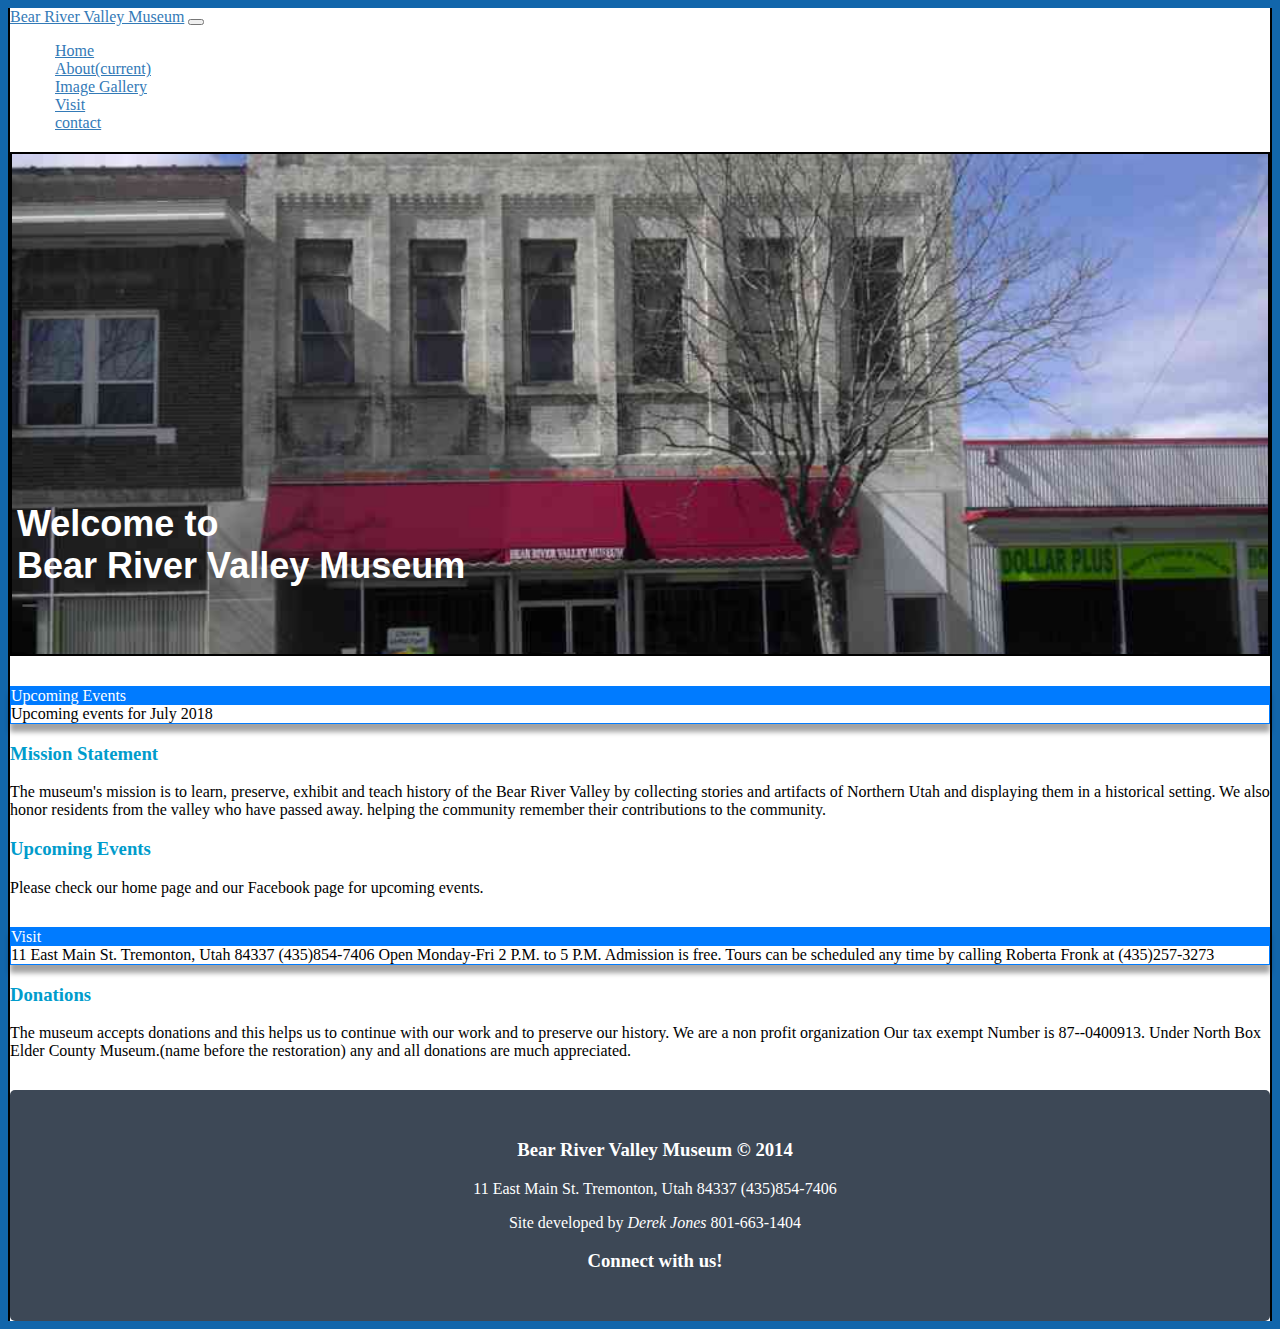
==== about.html @ 7bebd671 "fixing navbar" ====
<!doctype html>
<html lang="en">
  <head>
    <!-- Required meta tags -->
    <meta charset="utf-8">
    <meta name="viewport" content="width=device-width, initial-scale=1, shrink-to-fit=no">

    <!-- Bootstrap CSS -->
    <link rel="stylesheet" href="https://stackpath.bootstrapcdn.com/bootstrap/4.1.2/css/bootstrap.min.css" integrity="sha384-Smlep5jCw/wG7hdkwQ/Z5nLIefveQRIY9nfy6xoR1uRYBtpZgI6339F5dgvm/e9B" crossorigin="anonymous">
    <link rel="stylesheet" href="css/newStyle.css" type="text/css">
	<link rel="stylesheet" href="https://use.fontawesome.com/releases/v5.2.0/css/all.css" integrity="sha384-hWVjflwFxL6sNzntih27bfxkr27PmbbK/iSvJ+a4+0owXq79v+lsFkW54bOGbiDQ" crossorigin="anonymous">
    <title>Bear River Valley Museum</title>
  </head>
  <body>
    <div class="container">
	
	   <nav class="navbar navbar-expand-lg navbar-light bg-light">
        <a class="navbar-brand" href="#">Bear River Valley Museum</a>
        <button class="navbar-toggler" type="button" data-toggle="collapse" data-target="#navbarSupportedContent" aria-controls="navbarSupportedContent" aria-expanded="false" aria-label="Toggle navigation">
        <span class="navbar-toggler-icon"></span>
        </button>

        <div class="collapse navbar-collapse" id="navbarSupportedContent">
        <ul class="navbar-nav nav-pills ml-auto">
        <li class="nav-item">
        <a class="nav-link" href="index.html">Home</a>
        </li>
        <li class="nav-item">
        <a class="nav-link active" href="about.html">About<span class="sr-only">(current)</span></a>
        </li>
        <li class="nav-item">
        <a class="nav-link" href="image.html">Image Gallery</a>
        </li>
        <li class="nav-item">
        <a class="nav-link" href="visit.html">Visit</a>
        </li>
		<li class="nav-item">
        <a class="nav-link" href="visit.html">contact</a>
        </li>
        </ul>    
        </div>
       </nav> <!-- end of navbar -->
	   
	   <div class="hero">
		   <div class="jumbotron">
			 <h1>Welcome to<br>Bear River Valley Museum</h1>	     
		   </div> <!-- end of jumbotron -->
	   </div> <!-- end of hero div -->
	   
	   <div class="general-info">
		   <div class="row">
			  <div class="col-md-4">
				<div class="card">
				   <div class="card-header">Upcoming Events</div>
				   <div class="card-body">Upcoming events for July 2018</div>                
				</div>
			  </div> <!-- end of col-md-4 -->
			  
			  <div class="col-md-8">
				<h3>Mission Statement</h3>
				<p>The museum's mission is to learn, preserve, exhibit and teach history of the Bear River Valley by collecting stories and artifacts of Northern Utah
				   and displaying them in a historical setting. We also honor residents from the valley who have passed away. helping the community remember their contributions to the community.</p>
				<h3>Upcoming Events</h3> 
				<p>Please check our home page and our Facebook page for upcoming events.</p>			
			  </div> <!-- end of col-md-8 -->
		   </div> <!-- end of row -->
	   </div> <!-- end of mission-statement div -->
	   
	   <div class="general-info">
		   <div class="row">
			  <div class="col-md-4">
				<div class="card">
				   <div class="card-header">Visit</div>
				   <div class="card-body">11 East Main St. Tremonton, Utah 84337 (435)854-7406 Open Monday-Fri 2 P.M. to 5 P.M. Admission is free. Tours can be scheduled any time by calling Roberta Fronk at (435)257-3273</div>                
				</div>
			  </div> <!-- end of col-md-4 -->
			  
			  <div class="col-md-8">
				<h3>Donations</h3>
				<p>The museum accepts donations and this helps us to continue with our work and to preserve our history. We are a non profit organization Our tax exempt Number is 87--0400913. Under North Box Elder County Museum.(name before the restoration) any and all donations are much appreciated.</p> 
			  </div> <!-- end of col-md-8 -->
		   </div> <!-- end of row -->	
       </div> <!-- end of museum-donations div --> 	
	   
       <div class="footer-info">	   
		   <div class="row">
			  <div class="col-md-6">
				<h3>Bear River Valley Museum &copy; 2014</h3> 
				<p>11 East Main St. Tremonton, Utah 84337 (435)854-7406</p>
				<p>Site developed by <i>Derek Jones</i> 801-663-1404</p>
			  </div> <!-- end of col-md-6 -->
			  
			  <div class="col-md-6">
				<h3>Connect with us!</h3>
				<p><a href="https://www.facebook.com/pages/Bear-River-Valley-Museum/423610144371179" target="blank"><i class="fab fa-facebook-square fa-3x"></i></p>
			  </div> <!-- end of col-md-6 -->
		   </div> <!-- end of footer row -->
	   </div> <!-- end of footer-info div -->
	   
	</div>	<!-- end of container -->
	
	

    <!-- Optional JavaScript -->
    <!-- jQuery first, then Popper.js, then Bootstrap JS -->
    <script src="https://code.jquery.com/jquery-3.3.1.slim.min.js" integrity="sha384-q8i/X+965DzO0rT7abK41JStQIAqVgRVzpbzo5smXKp4YfRvH+8abtTE1Pi6jizo" crossorigin="anonymous"></script>    
    <script src="https://stackpath.bootstrapcdn.com/bootstrap/4.1.2/js/bootstrap.min.js" integrity="sha384-o+RDsa0aLu++PJvFqy8fFScvbHFLtbvScb8AjopnFD+iEQ7wo/CG0xlczd+2O/em" crossorigin="anonymous"></script>
  </body>
</html>
---- css/newStyle.css ----
/* START OF SITE CSS VARIABLE COLORS */
:root {
	--main-front-color: #fff;
	--main-background-color: #1266ab;
	--main-text-color: #009CCC;
	--main-button-color: #337ab7;
	--main-footer-bg-color: #3D4856;
}
/* END OF SITE CSS VARIABLE COLORS */




/* GLOBAL Styles */
/* START OF CONTAINER STYLES */
body {
	background-color: var(--main-background-color);
}


/* NARBAR OVERRIDE START */
.bg-light {
	background-color: white !important;
	border-radius: 5px !important;
	color: white !important;   	
}

.navbar-brand {
	color: var(--main-button-color) !important;
}

.navbar-nav .nav-link {
	background-color: white !important;
	border-radius: 10px !important;
	margin: 5px 5px !important;
	text-align: center !important;
	color: var(--main-button-color) !important;
}

.navbar-nav .nav-link:hover {
	background-color: blue !important;
    color: white !important;	
}

.navbar-nav .nav-link:active {
	background-color: purple !important;
    color: white !important;	
}
/* NARBAR OVERRIDE END */


.container {
	background-color: var(--main-front-color);
	border-right: 2px solid black; /* new design */
    border-left: 2px solid black;
}
/* END OF CONTAINER STYLES */


/* START OF JUMBOTRON STYLES */
.jumbotron {
   background-image: url("../img/general/museum_3.jpg"); /* ../ is a relative path and this made my image show */
   height: 500px;
   background-repeat: no-repeat;
   background-size: cover;
   margin-top: 20px;
   border: 2px solid black;
   -webkit-border: 2px solid black; /* these last two i'm don't seem to work for chrome  the webkit and moz for border */
   -moz-border: 2px solid black;
}

.jumbotron .container {
  position: relative;
  top:100px;
}

.jumbotron h1 {
  color: #fff;
  font-size: 36px;  
  font-family: 'Shift', sans-serif;
  font-weight: bold;
  position: relative;
  top: 325px;
  left: 5px;
}

.jumbotron p {
  font-size: 20px;
  color: #fff;
} 
/* END OF JUMBOTRON STYLES */


/* 	START OF GLOBAL CARD STYLES */
.card {
	border: solid 1px #007bff;
	-webkit-box-shadow: 0px 8px 5px 0px rgba(0,0,0,0.36);
    -moz-box-shadow: 0px 8px 5px 0px rgba(0,0,0,0.36);
    box-shadow: 0px 8px 5px 0px rgba(0,0,0,0.36);
}

.card-header {
	background-color: #007bff;
	color: white;
}
/* END OF GLOBAL CARD STYLES */


/*START OF GENERAL-INFO */
.general-info {
	margin-top: 30px;
	margin-bottom: 30px;
}
/* END OF GENERAL-INFO */


/* START OF GLOBAL FOOTER STYLES */
.footer-info {
	text-align: center;
	margin-top: 30px;
	padding-top: 30px;
    padding-left: 30px;
    padding-bottom: 30px;
	background-color: var(--main-footer-bg-color);
    color: #FFFFFF;
    border-radius: 5px;
}
/* END OF GLOBAL FOOTER STYLES */

/* END OF GLOBAL STYLES */




/* START OF INDEX.HTML STYLES */
.event-title {
  margin-top: 30px;	
  margin-bottom: 30px;
}

.our-events-main-one {
   margin-top: 20px;
   margin-bottom: 20px;   
}

.our-events-main-two {
   margin-top: 20px;
   margin-bottom: 20px;   
}

/* might change more to BEM design pattern and rename this later on */
.general-info h3 {   
	color: var(--main-text-color); 
}
/* might change more to BEM design pattern and rename this later on */

/* might change more to BEM design pattern and rename this later on */
.event-title h3 {   
	color: blue; 
}
/* might change more to BEM design pattern and rename this later on */
/* END OF INDEX.HTML STYLES */





/* START OF IMAGE.HTML STYLES */
.title {
	text-align: center;
}
/* END OF IMAGE.HTML STYLES */
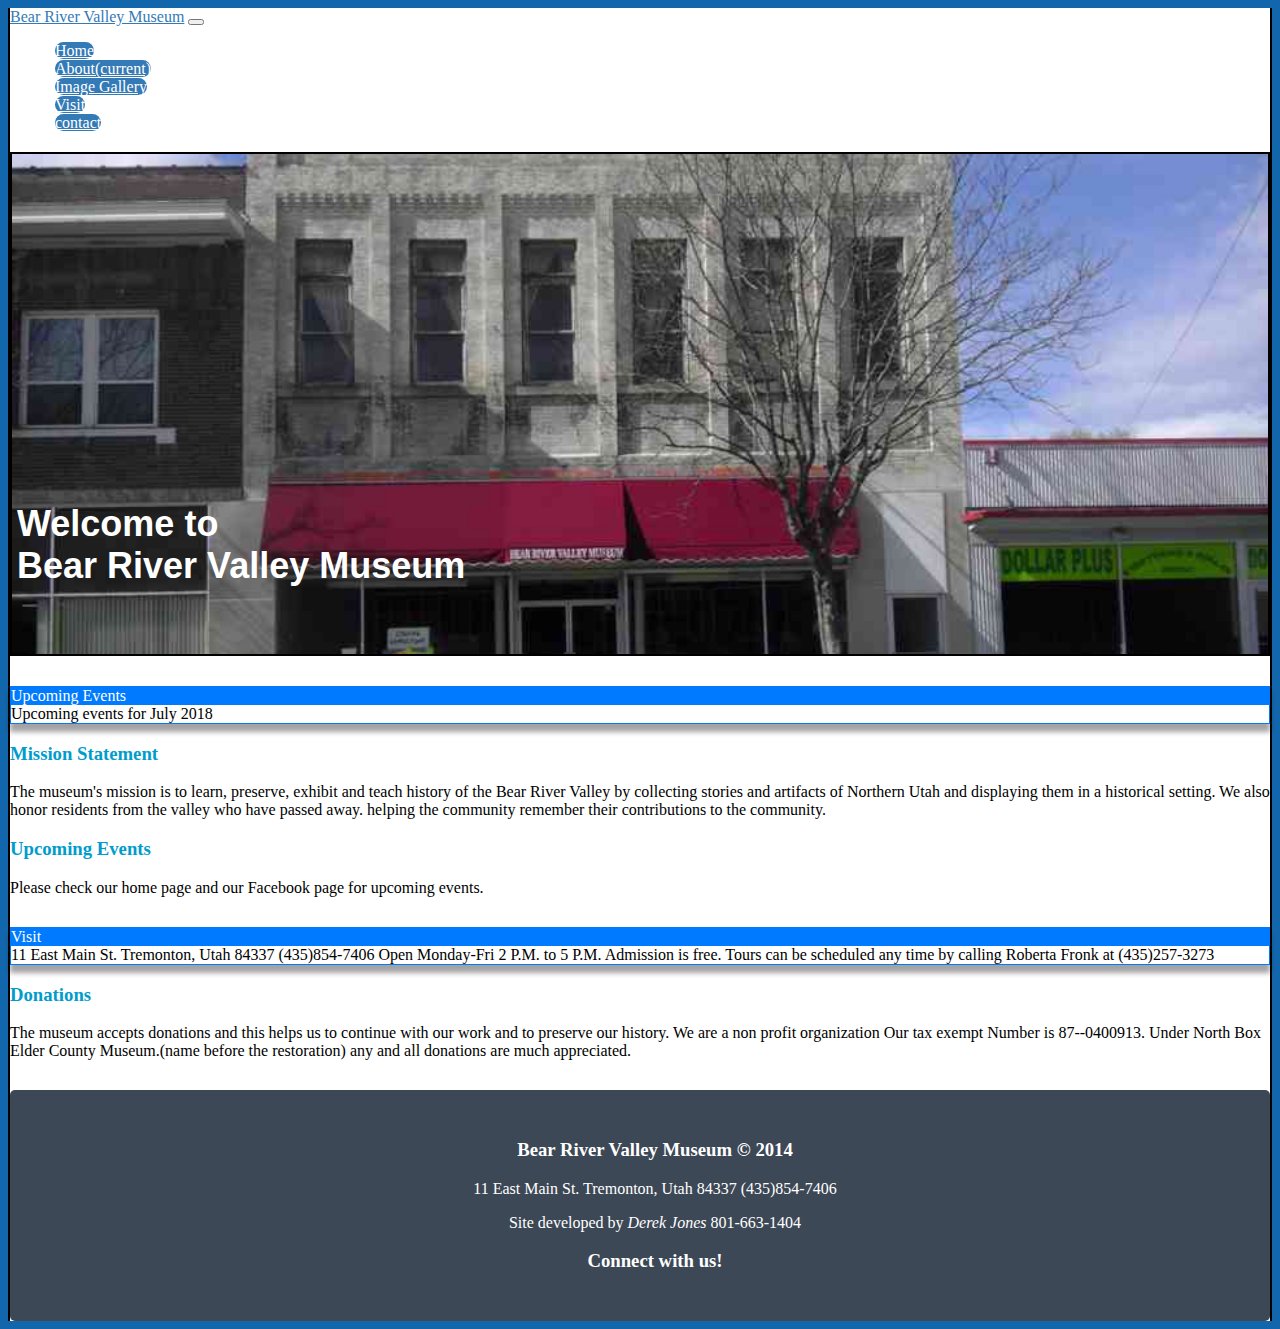
==== commit 52b18b10: "nav buttons almost there" ====
--- a/about.html
+++ b/about.html
@@ -35,7 +35,7 @@
         <a class="nav-link" href="visit.html">Visit</a>
         </li>
 		<li class="nav-item">
-        <a class="nav-link" href="visit.html">contact</a>
+        <a class="nav-link" href="contact.html">contact</a>
         </li>
         </ul>    
         </div>
--- a/css/newStyle.css
+++ b/css/newStyle.css
@@ -30,22 +30,22 @@
 }
 
 .navbar-nav .nav-link {
-	background-color: white !important;
+	background-color: var(--main-button-color);
 	border-radius: 10px !important;
 	margin: 5px 5px !important;
 	text-align: center !important;
-	color: var(--main-button-color) !important;
+	color: white !important;
 }
 
 .navbar-nav .nav-link:hover {
-	background-color: blue !important;
+	background-color: var(--main-footer-bg-color) !important;
     color: white !important;	
 }
 
-.navbar-nav .nav-link:active {
+/*.navbar-nav .nav-link:active {
 	background-color: purple !important;
     color: white !important;	
-}
+}*/
 /* NARBAR OVERRIDE END */
 
 
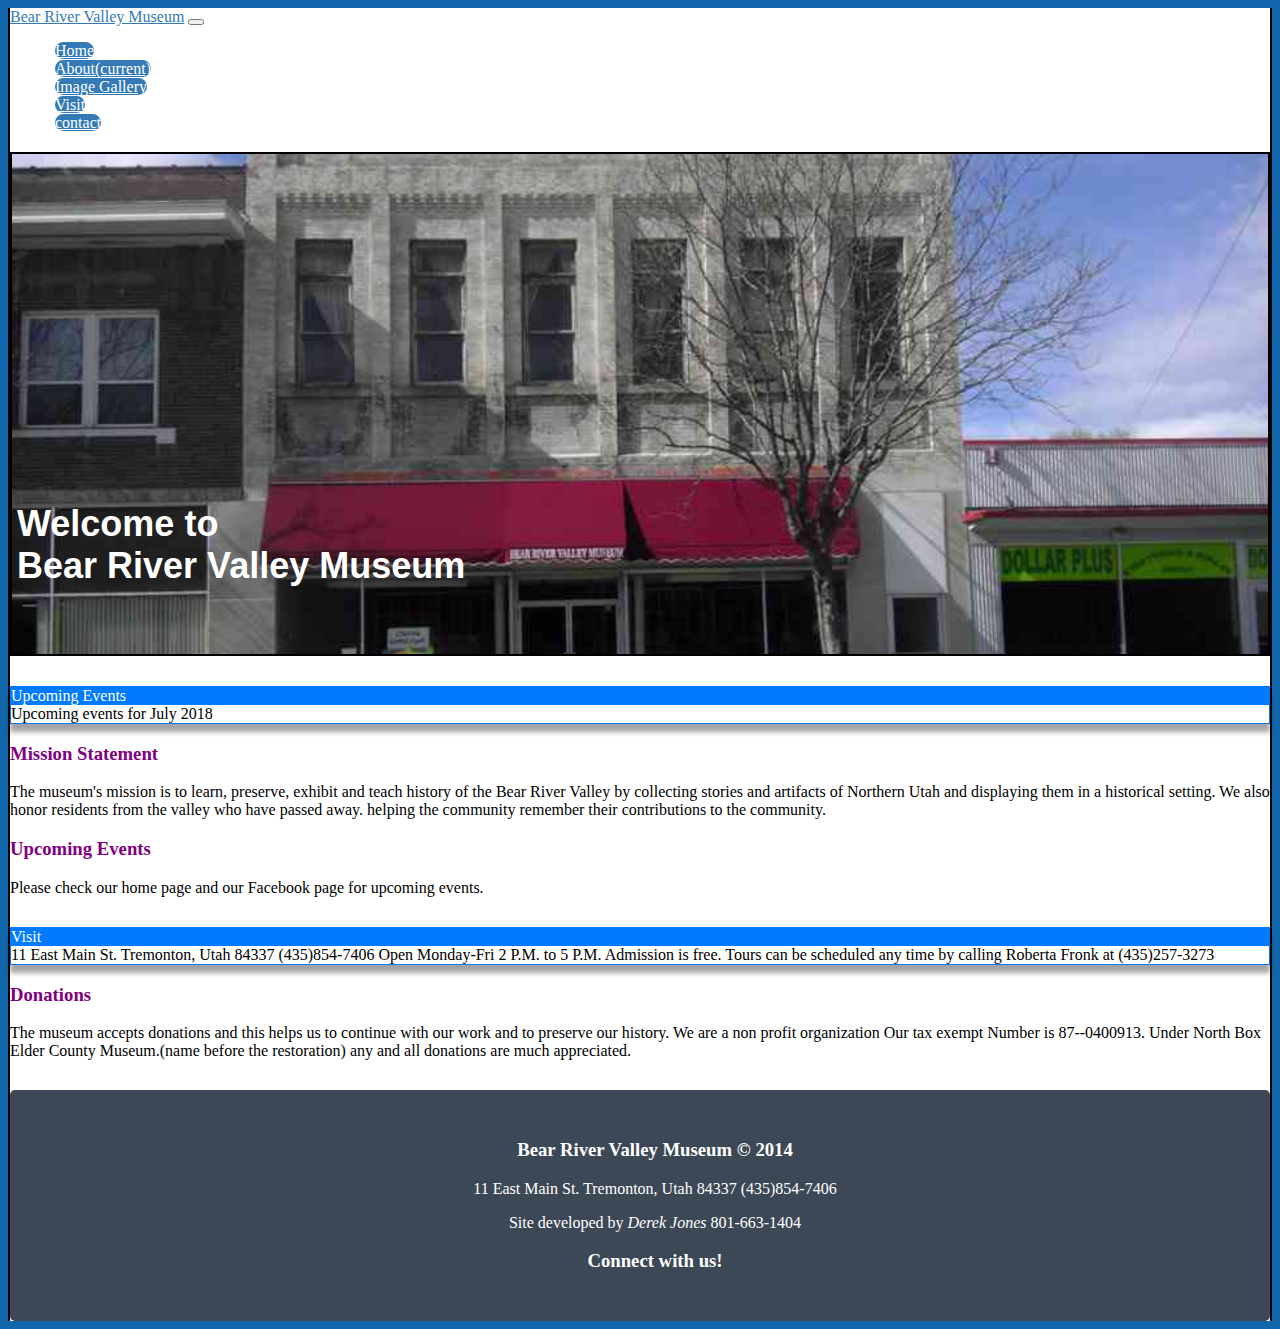
==== commit 5894feb0: "updated h3 to bem" ====
--- a/about.html
+++ b/about.html
@@ -57,10 +57,10 @@
 			  </div> <!-- end of col-md-4 -->
 			  
 			  <div class="col-md-8">
-				<h3>Mission Statement</h3>
+				<h3 class="general-info__title">Mission Statement</h3>
 				<p>The museum's mission is to learn, preserve, exhibit and teach history of the Bear River Valley by collecting stories and artifacts of Northern Utah
 				   and displaying them in a historical setting. We also honor residents from the valley who have passed away. helping the community remember their contributions to the community.</p>
-				<h3>Upcoming Events</h3> 
+				<h3 class="general-info__title">Upcoming Events</h3> 
 				<p>Please check our home page and our Facebook page for upcoming events.</p>			
 			  </div> <!-- end of col-md-8 -->
 		   </div> <!-- end of row -->
@@ -76,7 +76,7 @@
 			  </div> <!-- end of col-md-4 -->
 			  
 			  <div class="col-md-8">
-				<h3>Donations</h3>
+				<h3 class="general-info__title">Donations</h3>
 				<p>The museum accepts donations and this helps us to continue with our work and to preserve our history. We are a non profit organization Our tax exempt Number is 87--0400913. Under North Box Elder County Museum.(name before the restoration) any and all donations are much appreciated.</p> 
 			  </div> <!-- end of col-md-8 -->
 		   </div> <!-- end of row -->	
--- a/css/newStyle.css
+++ b/css/newStyle.css
@@ -149,8 +149,9 @@
 }
 
 /* might change more to BEM design pattern and rename this later on */
-.general-info h3 {   
-	color: var(--main-text-color); 
+.general-info__title  {   
+	/*color: var(--main-text-color);*/
+	color: purple;
 }
 /* might change more to BEM design pattern and rename this later on */
 
@@ -166,6 +167,10 @@
 
 
 /* START OF IMAGE.HTML STYLES */
+.our-gallery__title {
+	color: var(--main-text-color);
+}
+
 .title {
 	text-align: center;
 }
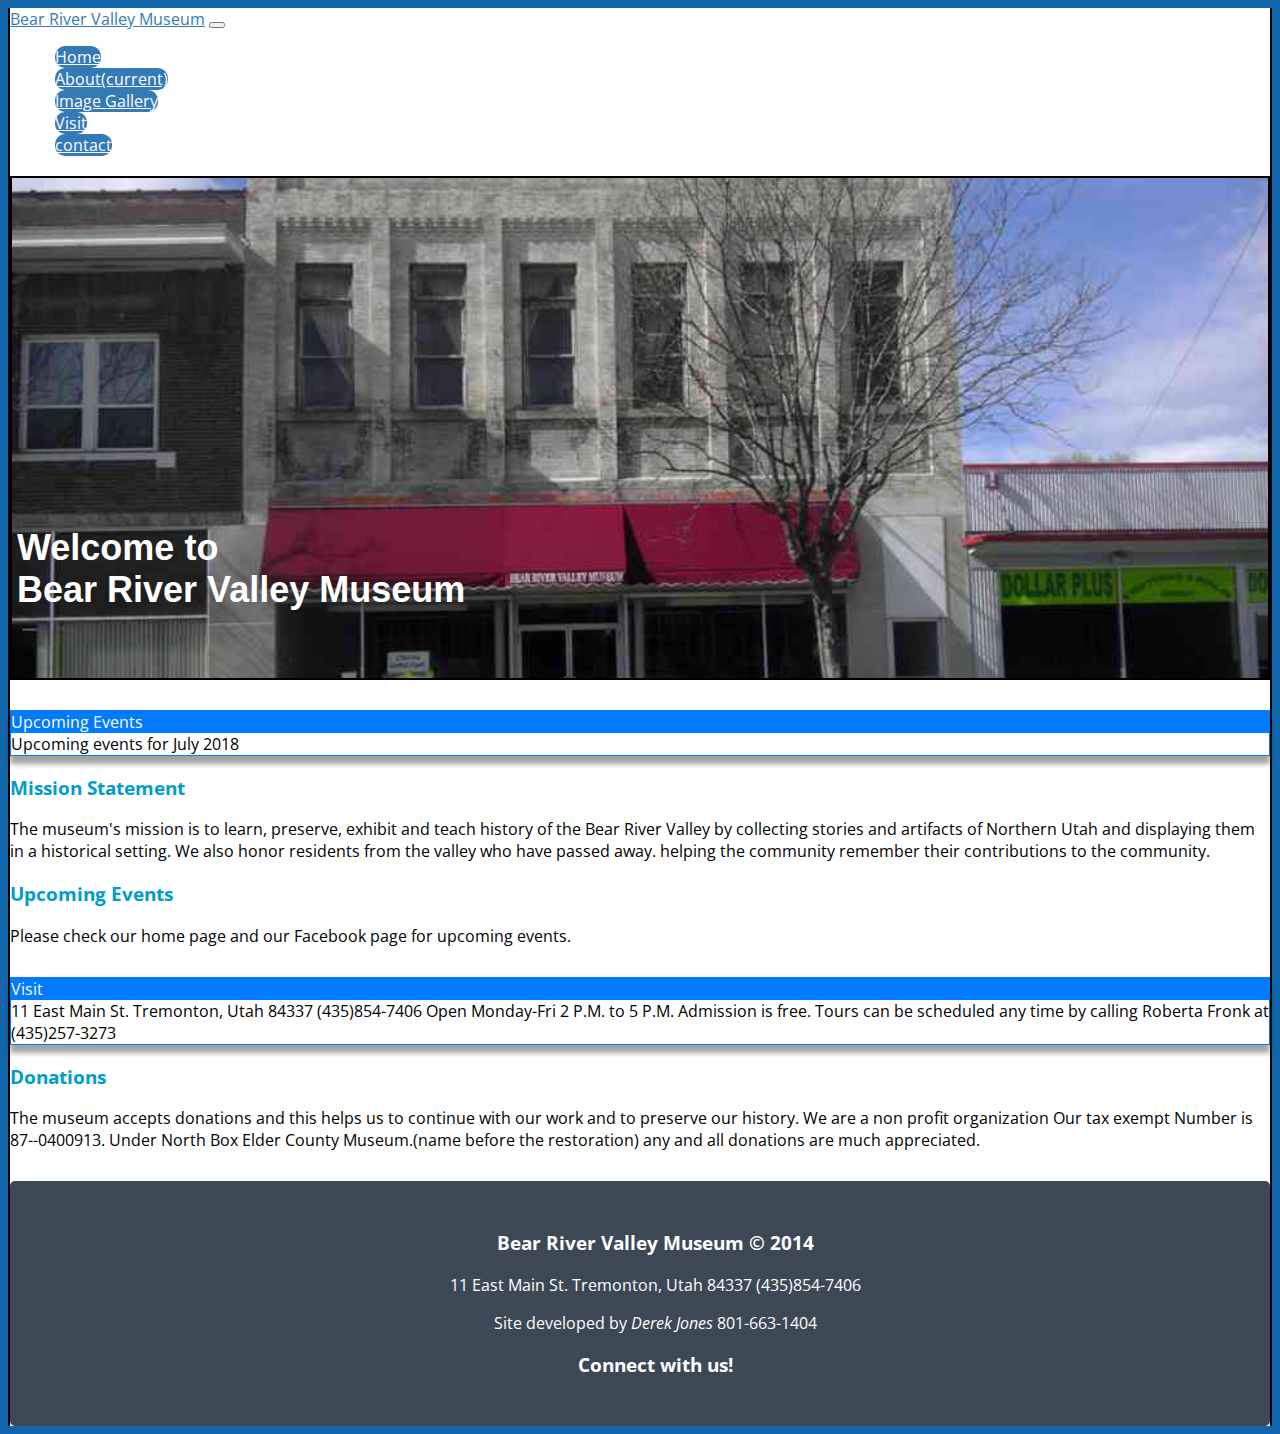
==== commit c9ba5be1: "changed font-family to open sans" ====
--- a/about.html
+++ b/about.html
@@ -9,7 +9,8 @@
     <link rel="stylesheet" href="https://stackpath.bootstrapcdn.com/bootstrap/4.1.2/css/bootstrap.min.css" integrity="sha384-Smlep5jCw/wG7hdkwQ/Z5nLIefveQRIY9nfy6xoR1uRYBtpZgI6339F5dgvm/e9B" crossorigin="anonymous">
     <link rel="stylesheet" href="css/newStyle.css" type="text/css">
 	<link rel="stylesheet" href="https://use.fontawesome.com/releases/v5.2.0/css/all.css" integrity="sha384-hWVjflwFxL6sNzntih27bfxkr27PmbbK/iSvJ+a4+0owXq79v+lsFkW54bOGbiDQ" crossorigin="anonymous">
-    <title>Bear River Valley Museum</title>
+    <link href="https://fonts.googleapis.com/css?family=Open+Sans" rel="stylesheet">
+	<title>Bear River Valley Museum</title>
   </head>
   <body>
     <div class="container">
--- a/css/newStyle.css
+++ b/css/newStyle.css
@@ -15,6 +15,8 @@
 /* START OF CONTAINER STYLES */
 body {
 	background-color: var(--main-background-color);
+	font-size; 1.5em; /* testing */
+	font-family: 'Open Sans', sans-serif; /* testing */
 }
 
 
@@ -26,7 +28,7 @@
 }
 
 .navbar-brand {
-	color: var(--main-button-color) !important;
+	color: var(--main-button-color) !important;	
 }
 
 .navbar-nav .nav-link {
@@ -138,6 +140,10 @@
   margin-bottom: 30px;
 }
 
+.event-title h3 {   
+	color: purple; 
+}
+
 .our-events-main-one {
    margin-top: 20px;
    margin-bottom: 20px;   
@@ -150,14 +156,8 @@
 
 /* might change more to BEM design pattern and rename this later on */
 .general-info__title  {   
-	/*color: var(--main-text-color);*/
-	color: purple;
-}
-/* might change more to BEM design pattern and rename this later on */
-
-/* might change more to BEM design pattern and rename this later on */
-.event-title h3 {   
-	color: blue; 
+	color: var(--main-text-color);
+	color: #009CCC;
 }
 /* might change more to BEM design pattern and rename this later on */
 /* END OF INDEX.HTML STYLES */
@@ -176,3 +176,15 @@
 }
 /* END OF IMAGE.HTML STYLES */
 
+
+
+
+
+/* START OF VISIT STYLES */
+/* Kind of broke BEM naming for this */
+.general-info__titlemap {
+	margin-top: 30px;
+	color: var(--main-text-color);
+	color: #009CCC;
+}
+/* START OF VISIT STYLES */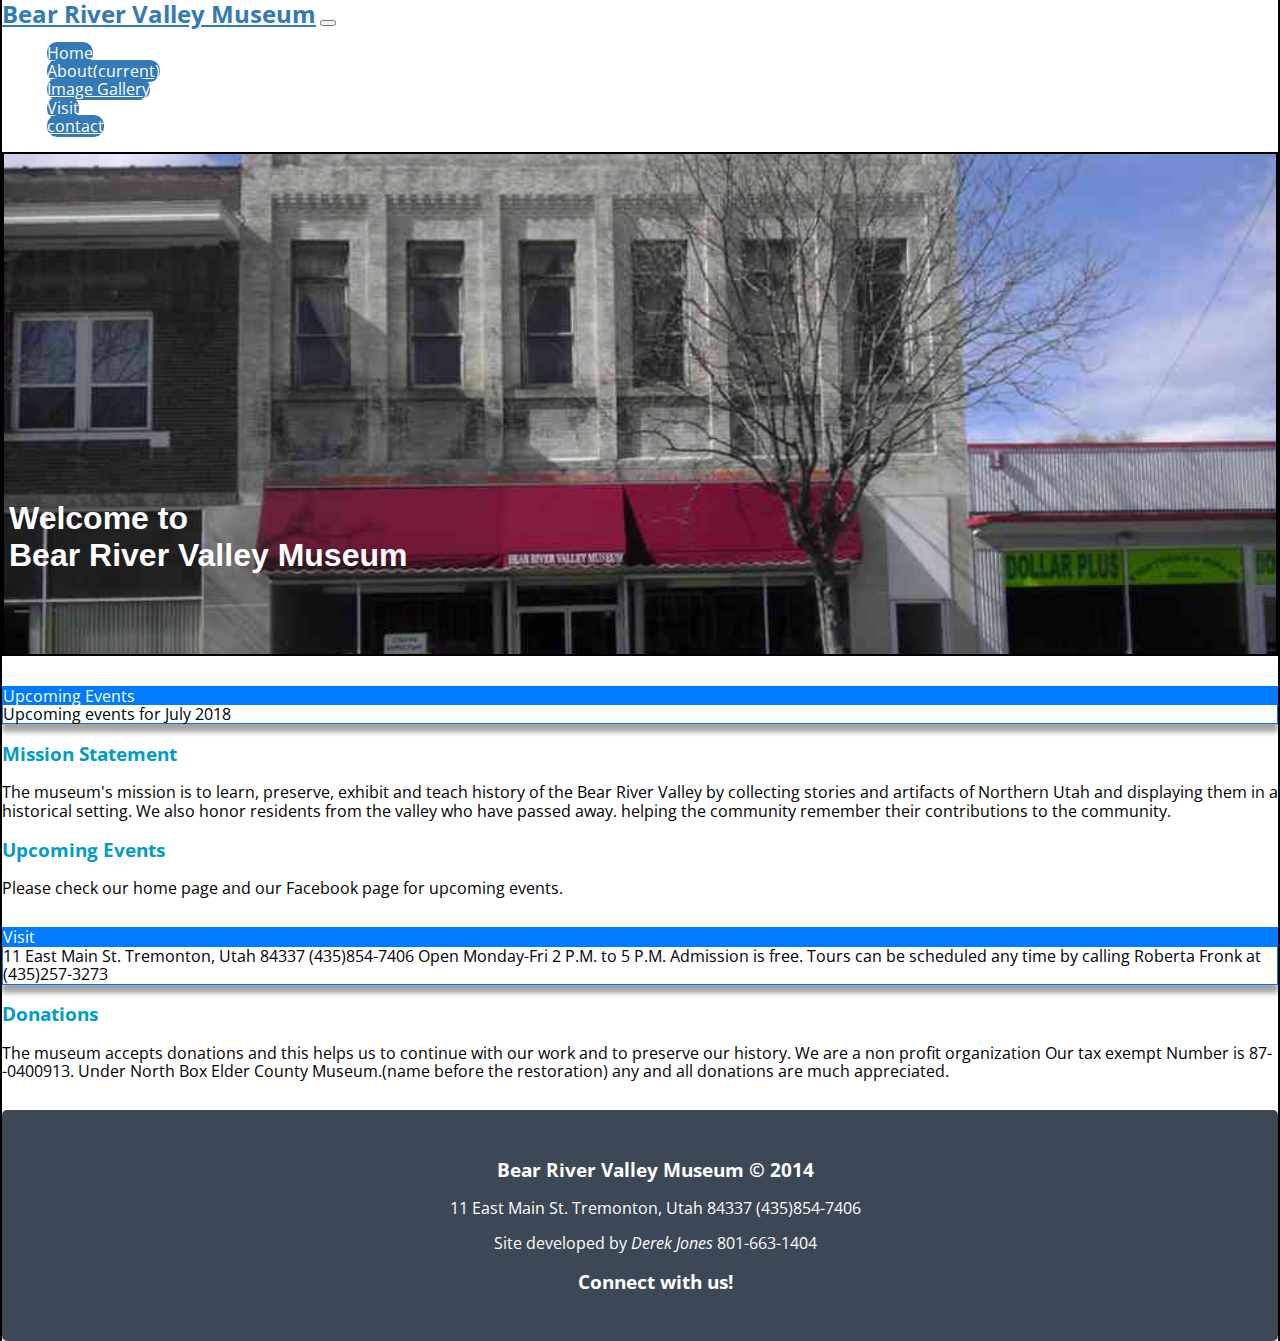
==== commit 9652c78e: "added normalize css to about.html" ====
--- a/about.html
+++ b/about.html
@@ -7,7 +7,8 @@
 
     <!-- Bootstrap CSS -->
     <link rel="stylesheet" href="https://stackpath.bootstrapcdn.com/bootstrap/4.1.2/css/bootstrap.min.css" integrity="sha384-Smlep5jCw/wG7hdkwQ/Z5nLIefveQRIY9nfy6xoR1uRYBtpZgI6339F5dgvm/e9B" crossorigin="anonymous">
-    <link rel="stylesheet" href="css/newStyle.css" type="text/css">
+    <link rel="stylesheet" href="css/normalize.css" type="text/css">
+	<link rel="stylesheet" href="css/newStyle.css" type="text/css">
 	<link rel="stylesheet" href="https://use.fontawesome.com/releases/v5.2.0/css/all.css" integrity="sha384-hWVjflwFxL6sNzntih27bfxkr27PmbbK/iSvJ+a4+0owXq79v+lsFkW54bOGbiDQ" crossorigin="anonymous">
     <link href="https://fonts.googleapis.com/css?family=Open+Sans" rel="stylesheet">
 	<title>Bear River Valley Museum</title>
--- a/css/newStyle.css
+++ b/css/newStyle.css
@@ -1,3 +1,4 @@
+/* GLOBAL STYLES */
 /* START OF SITE CSS VARIABLE COLORS */
 :root {
 	--main-front-color: #fff;
@@ -11,13 +12,23 @@
 
 
 
-/* GLOBAL Styles */
+
 /* START OF CONTAINER STYLES */
 body {
 	background-color: var(--main-background-color);
-	font-size; 1.5em; /* testing */
+	font-size; 100%; /* testing */
 	font-family: 'Open Sans', sans-serif; /* testing */
 }
+
+.container {
+	background-color: var(--main-front-color);
+	border-right: 2px solid black; /* new design */
+    border-left: 2px solid black;
+}
+/* END OF CONTAINER STYLES */
+
+
+
 
 
 /* NARBAR OVERRIDE START */
@@ -29,6 +40,8 @@
 
 .navbar-brand {
 	color: var(--main-button-color) !important;	
+	font-size: 1.5em;
+	font-weight: bold;
 }
 
 .navbar-nav .nav-link {
@@ -51,12 +64,7 @@
 /* NARBAR OVERRIDE END */
 
 
-.container {
-	background-color: var(--main-front-color);
-	border-right: 2px solid black; /* new design */
-    border-left: 2px solid black;
-}
-/* END OF CONTAINER STYLES */
+
 
 
 /* START OF JUMBOTRON STYLES */
@@ -65,7 +73,7 @@
    height: 500px;
    background-repeat: no-repeat;
    background-size: cover;
-   margin-top: 20px;
+   margin-top: 10px;
    border: 2px solid black;
    -webkit-border: 2px solid black; /* these last two i'm don't seem to work for chrome  the webkit and moz for border */
    -moz-border: 2px solid black;
@@ -78,7 +86,7 @@
 
 .jumbotron h1 {
   color: #fff;
-  font-size: 36px;  
+  /*font-size: 36px;*/  
   font-family: 'Shift', sans-serif;
   font-weight: bold;
   position: relative;
@@ -91,6 +99,9 @@
   color: #fff;
 } 
 /* END OF JUMBOTRON STYLES */
+
+
+
 
 
 /* 	START OF GLOBAL CARD STYLES */
@@ -106,6 +117,9 @@
 	color: white;
 }
 /* END OF GLOBAL CARD STYLES */
+
+
+
 
 
 /*START OF GENERAL-INFO */
@@ -128,7 +142,6 @@
     border-radius: 5px;
 }
 /* END OF GLOBAL FOOTER STYLES */
-
 /* END OF GLOBAL STYLES */
 
 
@@ -140,10 +153,6 @@
   margin-bottom: 30px;
 }
 
-.event-title h3 {   
-	color: purple; 
-}
-
 .our-events-main-one {
    margin-top: 20px;
    margin-bottom: 20px;   
@@ -158,6 +167,7 @@
 .general-info__title  {   
 	color: var(--main-text-color);
 	color: #009CCC;
+	font-weight: bold;
 }
 /* might change more to BEM design pattern and rename this later on */
 /* END OF INDEX.HTML STYLES */
@@ -169,6 +179,7 @@
 /* START OF IMAGE.HTML STYLES */
 .our-gallery__title {
 	color: var(--main-text-color);
+	font-weight: bold;
 }
 
 .title {
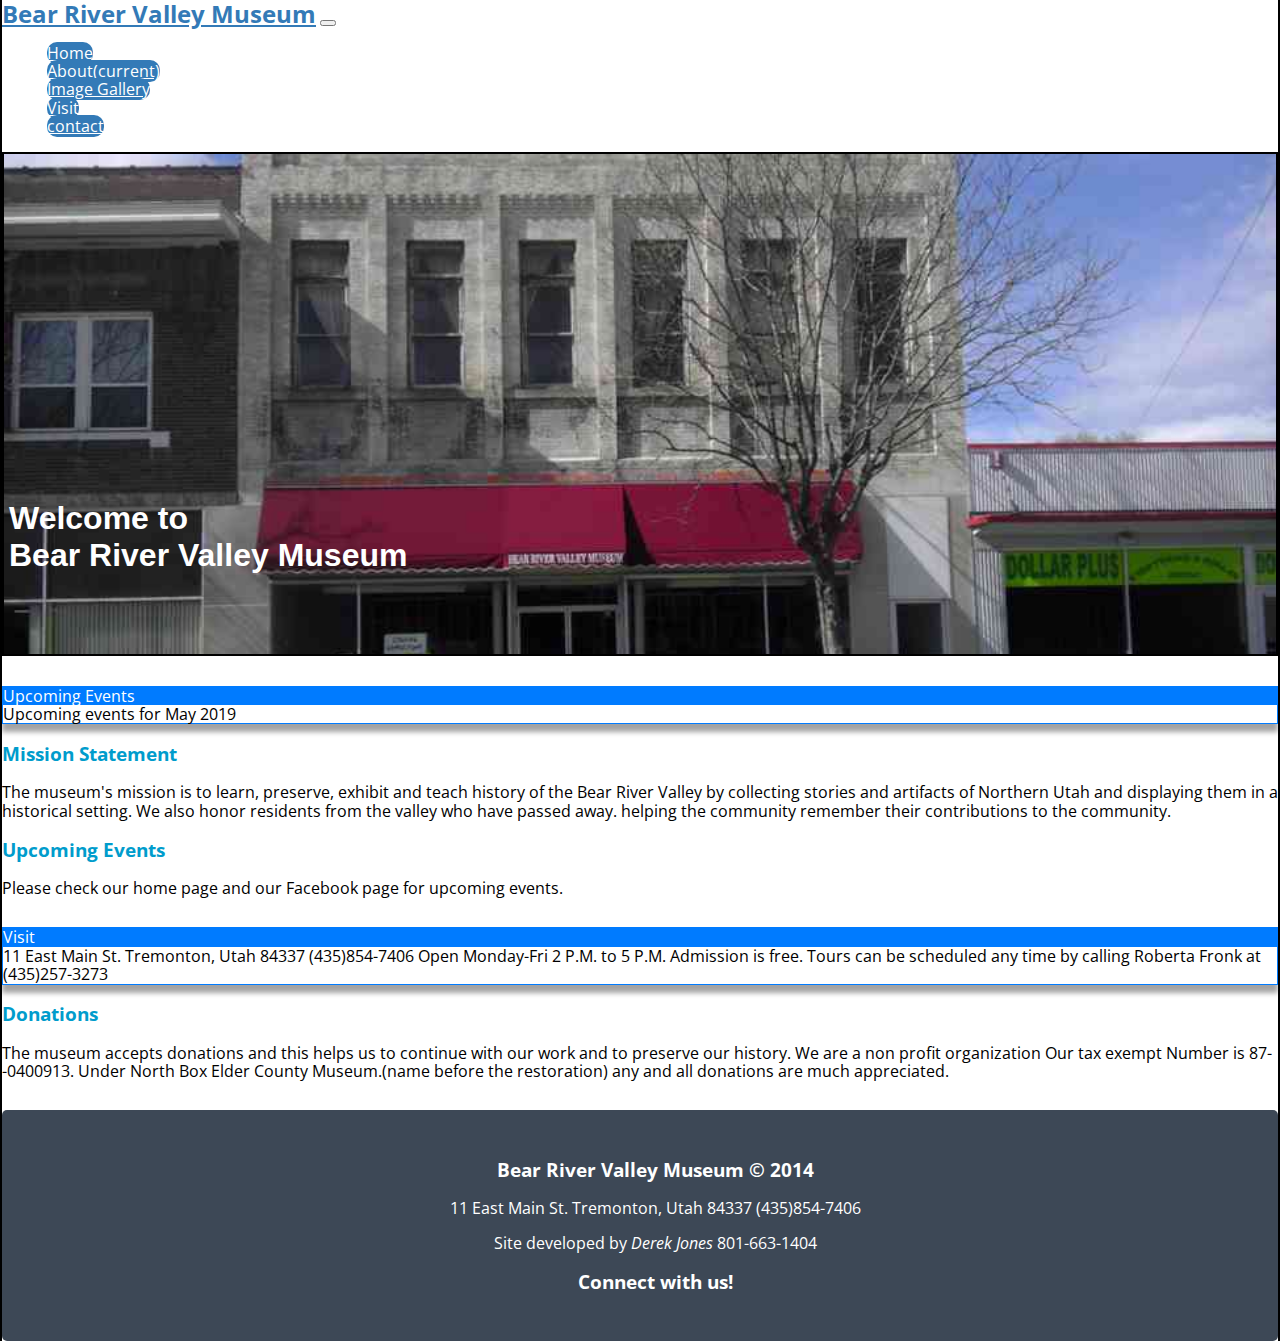
==== commit d244891d: "Add files via upload" ====
--- a/about.html
+++ b/about.html
@@ -1,111 +1,112 @@
-<!doctype html>
-<html lang="en">
-  <head>
-    <!-- Required meta tags -->
-    <meta charset="utf-8">
-    <meta name="viewport" content="width=device-width, initial-scale=1, shrink-to-fit=no">
-
-    <!-- Bootstrap CSS -->
-    <link rel="stylesheet" href="https://stackpath.bootstrapcdn.com/bootstrap/4.1.2/css/bootstrap.min.css" integrity="sha384-Smlep5jCw/wG7hdkwQ/Z5nLIefveQRIY9nfy6xoR1uRYBtpZgI6339F5dgvm/e9B" crossorigin="anonymous">
-    <link rel="stylesheet" href="css/normalize.css" type="text/css">
-	<link rel="stylesheet" href="css/newStyle.css" type="text/css">
-	<link rel="stylesheet" href="https://use.fontawesome.com/releases/v5.2.0/css/all.css" integrity="sha384-hWVjflwFxL6sNzntih27bfxkr27PmbbK/iSvJ+a4+0owXq79v+lsFkW54bOGbiDQ" crossorigin="anonymous">
-    <link href="https://fonts.googleapis.com/css?family=Open+Sans" rel="stylesheet">
-	<title>Bear River Valley Museum</title>
-  </head>
-  <body>
-    <div class="container">
-	
-	   <nav class="navbar navbar-expand-lg navbar-light bg-light">
-        <a class="navbar-brand" href="#">Bear River Valley Museum</a>
-        <button class="navbar-toggler" type="button" data-toggle="collapse" data-target="#navbarSupportedContent" aria-controls="navbarSupportedContent" aria-expanded="false" aria-label="Toggle navigation">
-        <span class="navbar-toggler-icon"></span>
-        </button>
-
-        <div class="collapse navbar-collapse" id="navbarSupportedContent">
-        <ul class="navbar-nav nav-pills ml-auto">
-        <li class="nav-item">
-        <a class="nav-link" href="index.html">Home</a>
-        </li>
-        <li class="nav-item">
-        <a class="nav-link active" href="about.html">About<span class="sr-only">(current)</span></a>
-        </li>
-        <li class="nav-item">
-        <a class="nav-link" href="image.html">Image Gallery</a>
-        </li>
-        <li class="nav-item">
-        <a class="nav-link" href="visit.html">Visit</a>
-        </li>
-		<li class="nav-item">
-        <a class="nav-link" href="contact.html">contact</a>
-        </li>
-        </ul>    
-        </div>
-       </nav> <!-- end of navbar -->
-	   
-	   <div class="hero">
-		   <div class="jumbotron">
-			 <h1>Welcome to<br>Bear River Valley Museum</h1>	     
-		   </div> <!-- end of jumbotron -->
-	   </div> <!-- end of hero div -->
-	   
-	   <div class="general-info">
-		   <div class="row">
-			  <div class="col-md-4">
-				<div class="card">
-				   <div class="card-header">Upcoming Events</div>
-				   <div class="card-body">Upcoming events for July 2018</div>                
-				</div>
-			  </div> <!-- end of col-md-4 -->
-			  
-			  <div class="col-md-8">
-				<h3 class="general-info__title">Mission Statement</h3>
-				<p>The museum's mission is to learn, preserve, exhibit and teach history of the Bear River Valley by collecting stories and artifacts of Northern Utah
-				   and displaying them in a historical setting. We also honor residents from the valley who have passed away. helping the community remember their contributions to the community.</p>
-				<h3 class="general-info__title">Upcoming Events</h3> 
-				<p>Please check our home page and our Facebook page for upcoming events.</p>			
-			  </div> <!-- end of col-md-8 -->
-		   </div> <!-- end of row -->
-	   </div> <!-- end of mission-statement div -->
-	   
-	   <div class="general-info">
-		   <div class="row">
-			  <div class="col-md-4">
-				<div class="card">
-				   <div class="card-header">Visit</div>
-				   <div class="card-body">11 East Main St. Tremonton, Utah 84337 (435)854-7406 Open Monday-Fri 2 P.M. to 5 P.M. Admission is free. Tours can be scheduled any time by calling Roberta Fronk at (435)257-3273</div>                
-				</div>
-			  </div> <!-- end of col-md-4 -->
-			  
-			  <div class="col-md-8">
-				<h3 class="general-info__title">Donations</h3>
-				<p>The museum accepts donations and this helps us to continue with our work and to preserve our history. We are a non profit organization Our tax exempt Number is 87--0400913. Under North Box Elder County Museum.(name before the restoration) any and all donations are much appreciated.</p> 
-			  </div> <!-- end of col-md-8 -->
-		   </div> <!-- end of row -->	
-       </div> <!-- end of museum-donations div --> 	
-	   
-       <div class="footer-info">	   
-		   <div class="row">
-			  <div class="col-md-6">
-				<h3>Bear River Valley Museum &copy; 2014</h3> 
-				<p>11 East Main St. Tremonton, Utah 84337 (435)854-7406</p>
-				<p>Site developed by <i>Derek Jones</i> 801-663-1404</p>
-			  </div> <!-- end of col-md-6 -->
-			  
-			  <div class="col-md-6">
-				<h3>Connect with us!</h3>
-				<p><a href="https://www.facebook.com/pages/Bear-River-Valley-Museum/423610144371179" target="blank"><i class="fab fa-facebook-square fa-3x"></i></p>
-			  </div> <!-- end of col-md-6 -->
-		   </div> <!-- end of footer row -->
-	   </div> <!-- end of footer-info div -->
-	   
-	</div>	<!-- end of container -->
-	
-	
-
-    <!-- Optional JavaScript -->
-    <!-- jQuery first, then Popper.js, then Bootstrap JS -->
-    <script src="https://code.jquery.com/jquery-3.3.1.slim.min.js" integrity="sha384-q8i/X+965DzO0rT7abK41JStQIAqVgRVzpbzo5smXKp4YfRvH+8abtTE1Pi6jizo" crossorigin="anonymous"></script>    
-    <script src="https://stackpath.bootstrapcdn.com/bootstrap/4.1.2/js/bootstrap.min.js" integrity="sha384-o+RDsa0aLu++PJvFqy8fFScvbHFLtbvScb8AjopnFD+iEQ7wo/CG0xlczd+2O/em" crossorigin="anonymous"></script>
-  </body>
+<!doctype html>
+<html lang="en">
+  <head>
+    <!-- Required meta tags -->
+    <meta charset="utf-8">
+    <meta name="viewport" content="width=device-width, initial-scale=1, shrink-to-fit=no">
+
+    <!-- Bootstrap CSS -->
+    <link rel="stylesheet" href="https://stackpath.bootstrapcdn.com/bootstrap/4.1.2/css/bootstrap.min.css" integrity="sha384-Smlep5jCw/wG7hdkwQ/Z5nLIefveQRIY9nfy6xoR1uRYBtpZgI6339F5dgvm/e9B" crossorigin="anonymous">
+    <link rel="stylesheet" href="css/normalize.css" type="text/css">
+	<link rel="stylesheet" href="css/newStyle.css" type="text/css">
+	<link rel="stylesheet" href="https://use.fontawesome.com/releases/v5.2.0/css/all.css" integrity="sha384-hWVjflwFxL6sNzntih27bfxkr27PmbbK/iSvJ+a4+0owXq79v+lsFkW54bOGbiDQ" crossorigin="anonymous">
+    <link href="https://fonts.googleapis.com/css?family=Open+Sans" rel="stylesheet">
+	<title>Bear River Valley Museum</title>
+  </head>
+  <body>
+    <div class="container">
+	
+	   <nav class="navbar navbar-expand-lg navbar-light bg-light">
+        <a class="navbar-brand" href="#">Bear River Valley Museum</a>
+        <button class="navbar-toggler" type="button" data-toggle="collapse" data-target="#navbarSupportedContent" aria-controls="navbarSupportedContent" aria-expanded="false" aria-label="Toggle navigation">
+        <span class="navbar-toggler-icon"></span>
+        </button>
+
+        <div class="collapse navbar-collapse" id="navbarSupportedContent">
+        <ul class="navbar-nav nav-pills ml-auto">
+        <li class="nav-item">
+        <a class="nav-link" href="index.html">Home</a>
+        </li>
+        <li class="nav-item">
+        <a class="nav-link active" href="about.html">About<span class="sr-only">(current)</span></a>
+        </li>
+        <li class="nav-item">
+        <a class="nav-link" href="image.html">Image Gallery</a>
+        </li>
+        <li class="nav-item">
+        <a class="nav-link" href="visit.html">Visit</a>
+        </li>
+		<li class="nav-item">
+        <a class="nav-link" href="contact.html">contact</a>
+        </li>
+        </ul>    
+        </div>
+       </nav> <!-- end of navbar -->
+	   
+	   <div class="hero">
+		   <div class="jumbotron">
+			 <h1>Welcome to<br>Bear River Valley Museum</h1>	     
+		   </div> <!-- end of jumbotron -->
+	   </div> <!-- end of hero div -->
+	   
+	   <div class="general-info">
+		   <div class="row">
+			  <div class="col-md-4">
+				<div class="card">
+				   <div class="card-header">Upcoming Events</div>
+				   <div class="card-body">Upcoming events for May 2019</div>                
+				</div>
+			  </div> <!-- end of col-md-4 -->
+			  
+			  <div class="col-md-8">
+				<h3 class="general-info__title">Mission Statement</h3>
+				<p>The museum's mission is to learn, preserve, exhibit and teach history of the Bear River Valley by collecting stories and artifacts of Northern Utah
+				   and displaying them in a historical setting. We also honor residents from the valley who have passed away. helping the community remember their contributions to the community.</p>
+				<h3 class="general-info__title">Upcoming Events</h3> 
+				<p>Please check our home page and our Facebook page for upcoming events.</p>			
+			  </div> <!-- end of col-md-8 -->
+		   </div> <!-- end of row -->
+	   </div> <!-- end of mission-statement div -->
+	   
+	   <div class="general-info">
+		   <div class="row">
+			  <div class="col-md-4">
+				<div class="card">
+				   <div class="card-header">Visit</div>
+				   <div class="card-body">11 East Main St. Tremonton, Utah 84337 (435)854-7406 Open Monday-Fri 2 P.M. to 5 P.M. Admission is free. Tours can be scheduled any time by calling Roberta Fronk at (435)257-3273</div>                
+				</div>
+			  </div> <!-- end of col-md-4 -->
+			  
+			  <div class="col-md-8">
+				<h3 class="general-info__title">Donations</h3>
+				<p>The museum accepts donations and this helps us to continue with our work and to preserve our history. We are a non profit organization Our tax exempt Number is 87--0400913. Under North Box Elder County Museum.(name before the restoration) any and all donations are much appreciated.</p> 
+			  </div> <!-- end of col-md-8 -->
+		   </div> <!-- end of row -->	
+       </div> <!-- end of museum-donations div --> 	
+	   
+       <div class="footer-info">	   
+		   <div class="row">
+			  <div class="col-md-6">
+				<h3>Bear River Valley Museum &copy; 2014</h3> 
+				<p>11 East Main St. Tremonton, Utah 84337 (435)854-7406</p>
+				<p>Site developed by <i>Derek Jones</i> 801-663-1404</p>
+			  </div> <!-- end of col-md-6 -->
+			  
+			  <div class="col-md-6">
+				<h3>Connect with us!</h3>
+				<p><a href="https://www.facebook.com/pages/Bear-River-Valley-Museum/423610144371179" target="blank"><i class="fab fa-facebook-square fa-3x"></i></p>
+			  </div> <!-- end of col-md-6 -->
+		   </div> <!-- end of footer row -->
+	   </div> <!-- end of footer-info div -->
+	   
+	</div>	<!-- end of container -->
+	
+	
+
+    <!-- Optional JavaScript -->
+    <!-- jQuery first, then Popper.js, then Bootstrap JS -->
+    <script src="https://code.jquery.com/jquery-3.3.1.slim.min.js" integrity="sha384-q8i/X+965DzO0rT7abK41JStQIAqVgRVzpbzo5smXKp4YfRvH+8abtTE1Pi6jizo" crossorigin="anonymous"></script>    
+    <script src="https://cdnjs.cloudflare.com/ajax/libs/popper.js/1.12.9/umd/popper.min.js" integrity="sha384-ApNbgh9B+Y1QKtv3Rn7W3mgPxhU9K/ScQsAP7hUibX39j7fakFPskvXusvfa0b4Q" crossorigin="anonymous"></script>
+	<script src="https://stackpath.bootstrapcdn.com/bootstrap/4.1.2/js/bootstrap.min.js" integrity="sha384-o+RDsa0aLu++PJvFqy8fFScvbHFLtbvScb8AjopnFD+iEQ7wo/CG0xlczd+2O/em" crossorigin="anonymous"></script>
+  </body>
 </html>